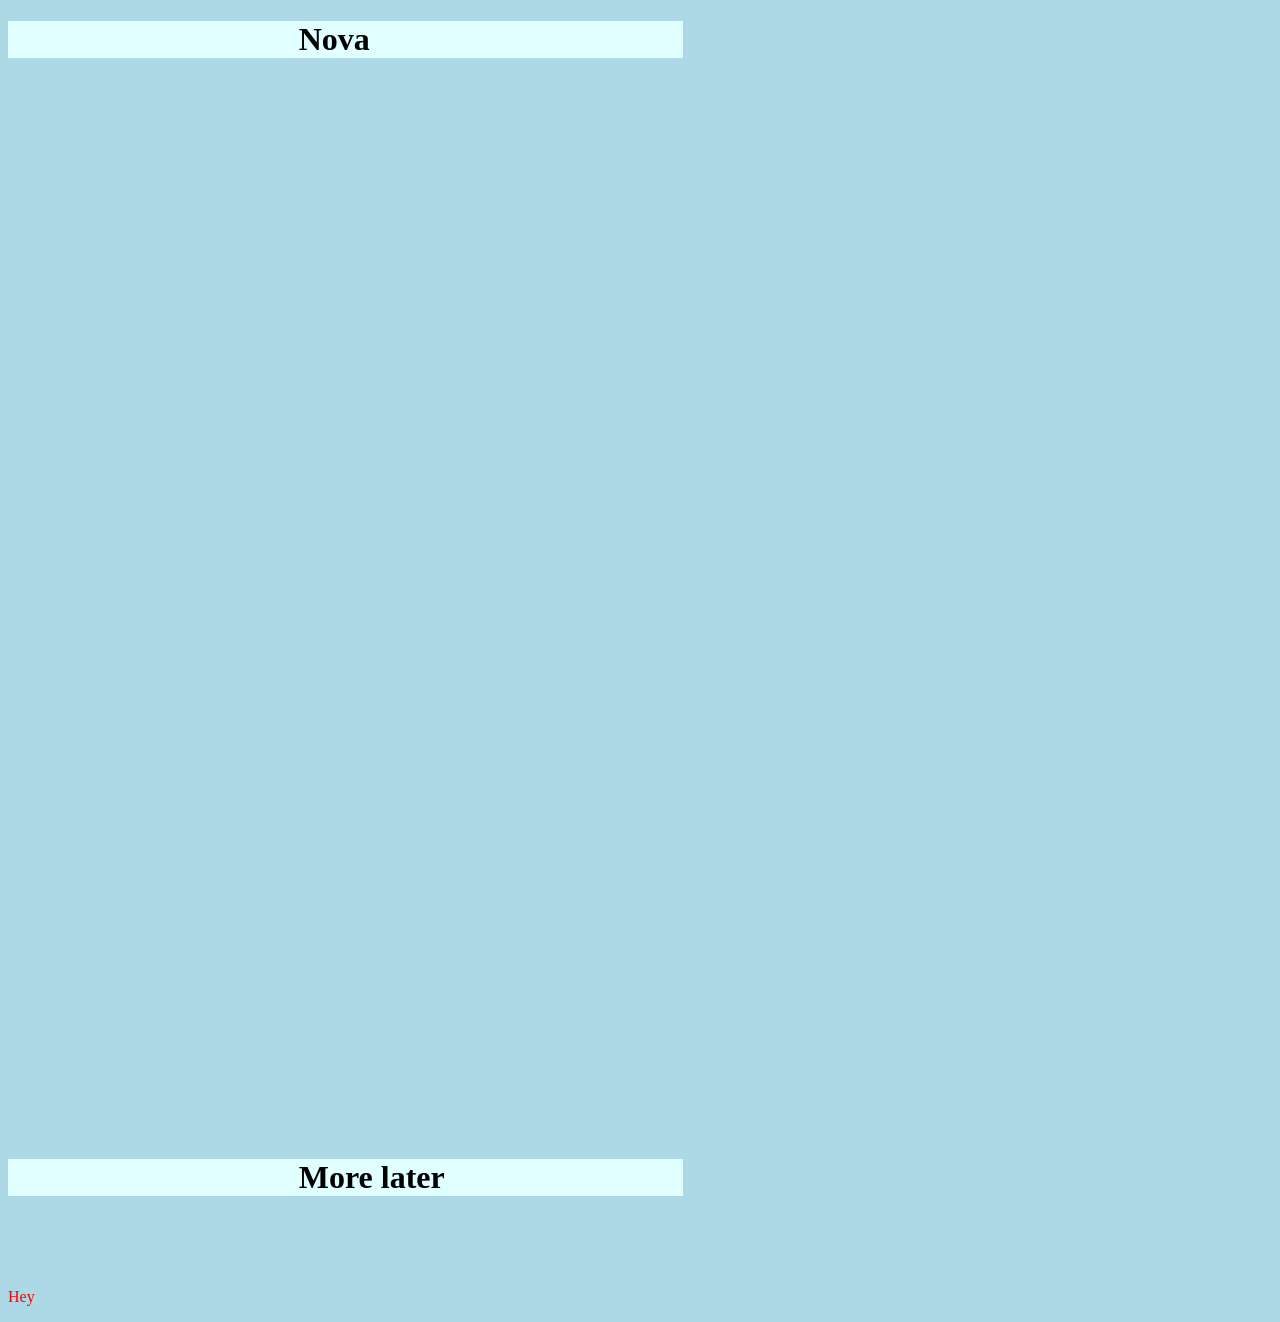
==== Nova-Marvel/index.html @ 3d2784e2 "Added Nova first html-css files" ====
<!DOCTYPE html>
<html lang="en">

<head>
    <meta charset="UTF-8">
    <meta name="viewport" content="width=device-width, initial-scale=1.0">
    <title>Document</title>
    <link rel="icon" href="https://m.media-amazon.com/images/I/913n+y4mGuL._UF1000,1000_QL80_.jpg">
    <link rel="stylesheet" href="style.css">
</head>

<body>
    <h1>Nova</h1>

    <div>
        <iframe src="https://m.media-amazon.com/images/I/913n+y4mGuL._UF1000,1000_QL80_.jpg" frameborder="0"
            height="1000" width="650" id="Nova"></iframe>
    </div>

    <br>
    <br>
    <br>

    <h1>More later</h1>

    <br>
    <br>
    <br>

   <div Class = "test">
    <p>Hey</p>
   </div>




</body>

</html>
---- Nova-Marvel/style.css ----
body{
    background-color: lightblue;
}
#Nova{
    visibility: visible;   
}

h1{
    background-color: lightcyan;
    padding-left: 23%;
    width: 384px;
}

h3{
    margin: 10px;
    border: 3px solid lightcyan;
    background-color: aquamarine;
    border-radius: 10px;
    
    
    height: 60px;
    width: 50%;
    
    text-align: center;
    align-content: center;
}

div[Class = "test"]{
    color:red;
}
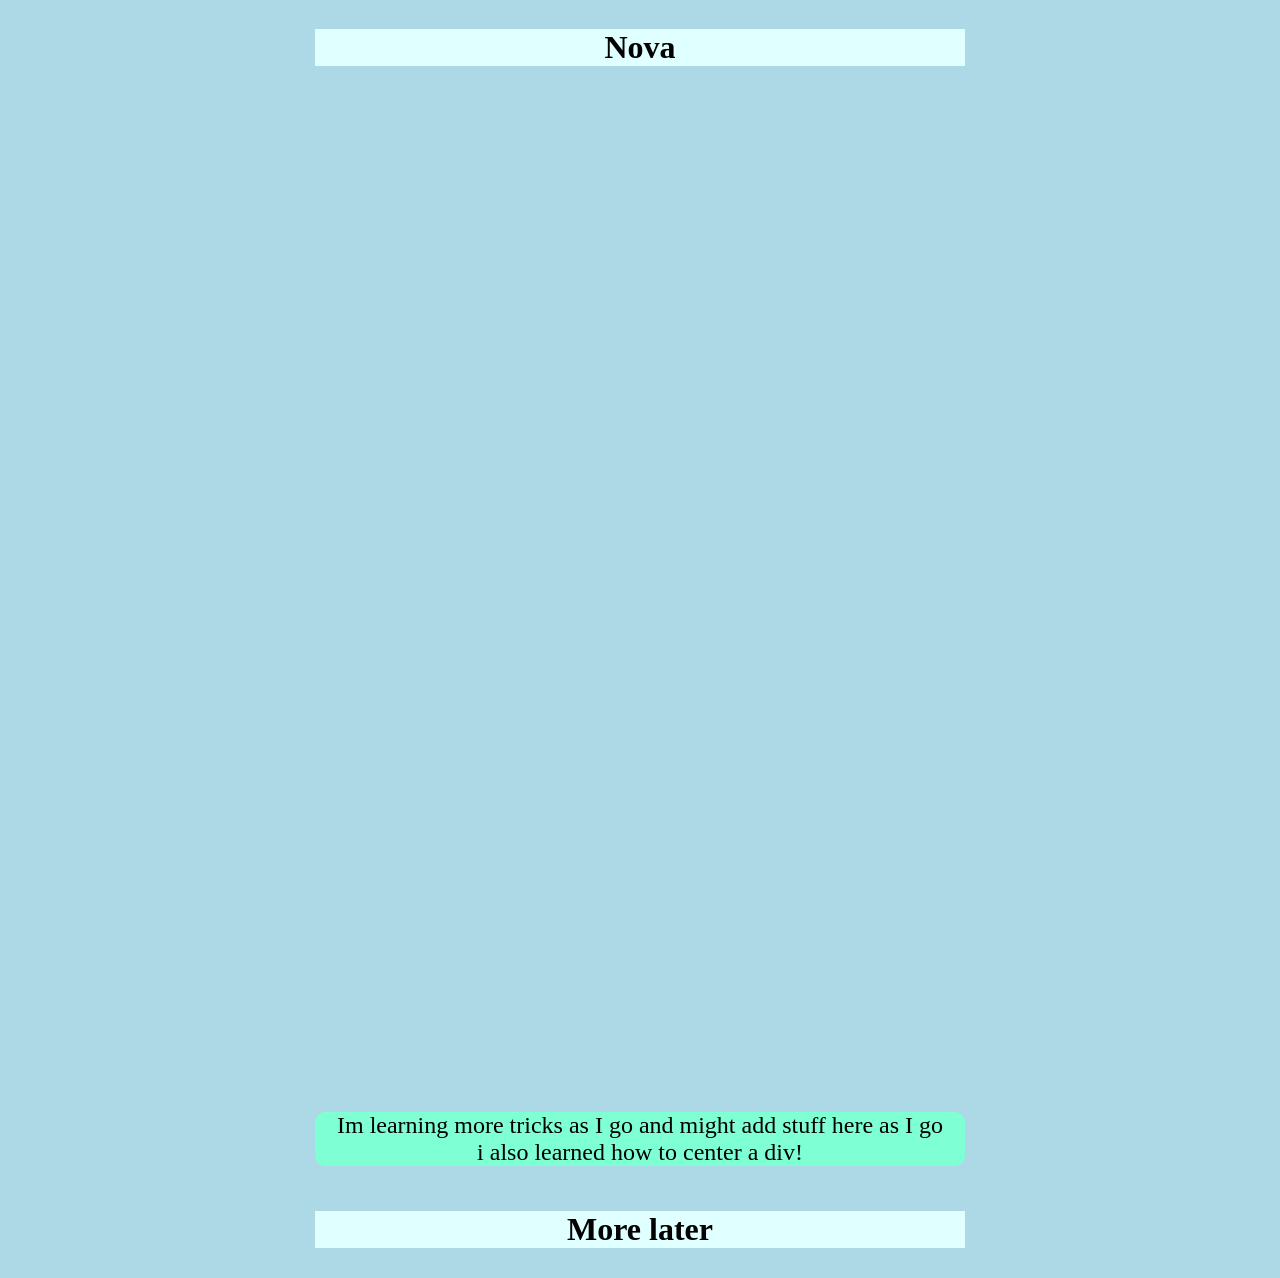
==== commit 400a2d2e: "Centered a div" ====
--- a/Nova-Marvel/index.html
+++ b/Nova-Marvel/index.html
@@ -14,25 +14,14 @@
 
     <div>
         <iframe src="https://m.media-amazon.com/images/I/913n+y4mGuL._UF1000,1000_QL80_.jpg" frameborder="0"
-            height="1000" width="650" id="Nova"></iframe>
+            id="Nova"></iframe>
     </div>
 
-    <br>
-    <br>
-    <br>
+    <p>Im learning more tricks as I go and might add stuff here as I go
+        <br> i also learned how to center a div!
+    </p>
 
     <h1>More later</h1>
-
-    <br>
-    <br>
-    <br>
-
-   <div Class = "test">
-    <p>Hey</p>
-   </div>
-
-
-
 
 </body>
 
--- a/Nova-Marvel/style.css
+++ b/Nova-Marvel/style.css
@@ -1,30 +1,35 @@
-body{
-    background-color: lightblue;
-}
-#Nova{
-    visibility: visible;   
+:root {
+    --Iwidth: 650px;
 }
 
-h1{
-    background-color: lightcyan;
-    padding-left: 23%;
-    width: 384px;
+body {
+    background-color: lightblue;
+    display: grid;
+    place-items: center;
 }
 
-h3{
-    margin: 10px;
-    border: 3px solid lightcyan;
-    background-color: aquamarine;
-    border-radius: 10px;
-    
-    
-    height: 60px;
-    width: 50%;
-    
+
+h1 {
+    background-color: lightcyan;
+    width: 650px;
     text-align: center;
-    align-content: center;
 }
 
-div[Class = "test"]{
-    color:red;
+div {
+    width: var(--Iwidth);
+    height: 1000px;
+}
+
+#Nova {
+    width: inherit;
+    height: inherit;
+}
+
+p {
+    background-color: aquamarine;
+    display: block;
+    width: var(--Iwidth);
+    font-size: x-large;
+    border-radius: 10px;
+    text-align: center;
 }
